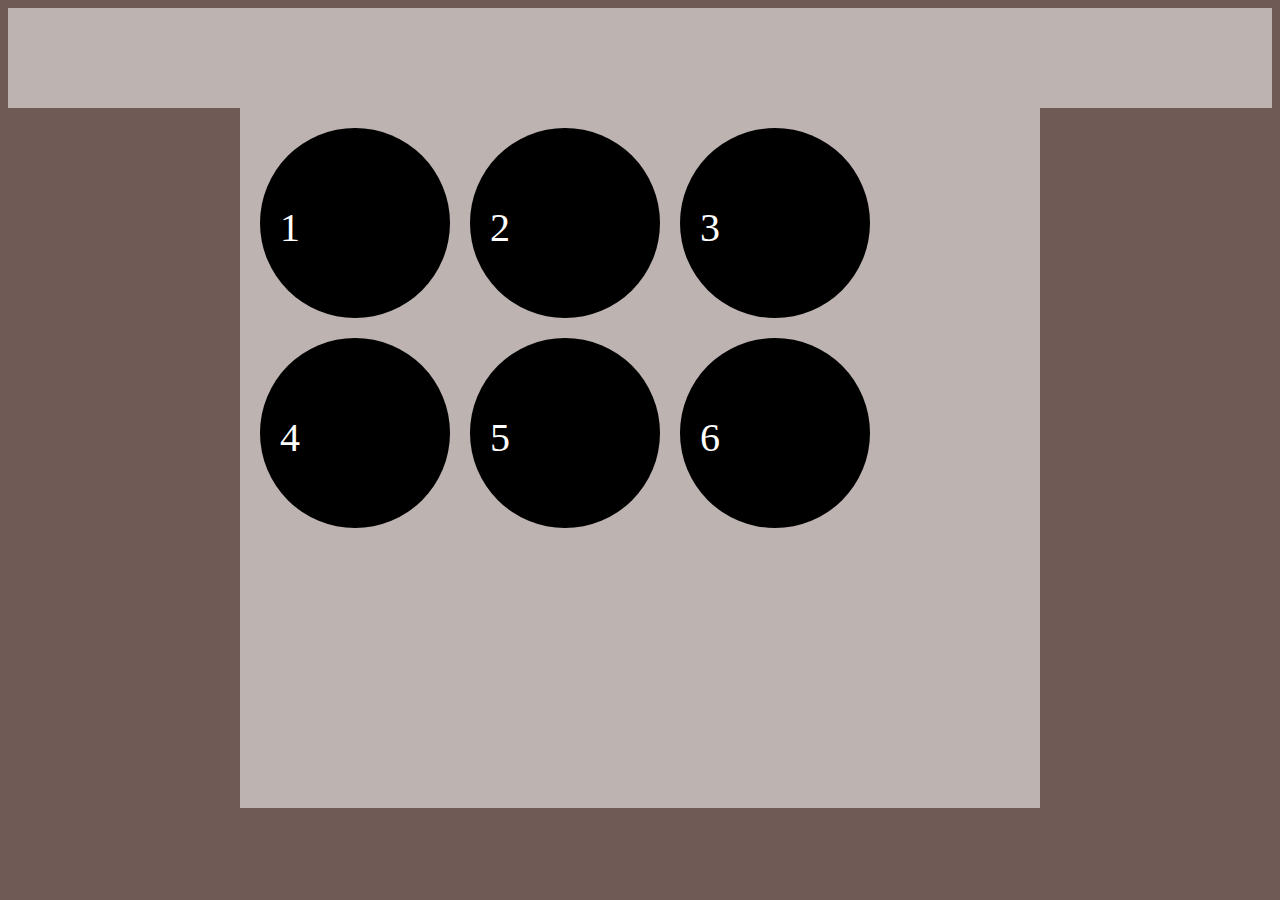
==== portfolio/index.html @ 849b3f5b "Add files via upload" ====
<!DOCTYPE html>
<html lang="en" dir="ltr">
  <head>
    <meta charset="utf-8">
    <title>Portfolio</title>
    <link rel="stylesheet" href="estilo.css">

  </head>
  <body>
    <div id="cabecera"></div>
    <div id="contenedor">
    <div class="boletes"><p>1</p></div>
    <div class="boletes"><p>2</p></div>
    <div class="boletes"><p>3</p></div>
    <div class="boletes"><p>4</p></div>
    <div class="boletes"><p>5</p></div>
    <div class="boletes"><p>6</p></div>

</div>

  </body>
</html>
---- portfolio/estilo.css ----
body{
  background-color: #6F5A56;
}

#cabecera{
  width: auto;
  height: 100px;
  background-color: #BDB3B1;
}

#contenedor{
  background-color: #BDB3B1;
  width: 800px;
  height: 700px;
  margin: 0 auto;
}


p{
  color: white;
  line-height: 120px;
  font-size: 40px;
  margin-left: 20px;

}

.boletes{
  border-radius: 50%;
  height: 190px;
  width: 190px;
  background-color: black;
  float: left;
  margin-top: 20px;
  margin-left: 20px;
}
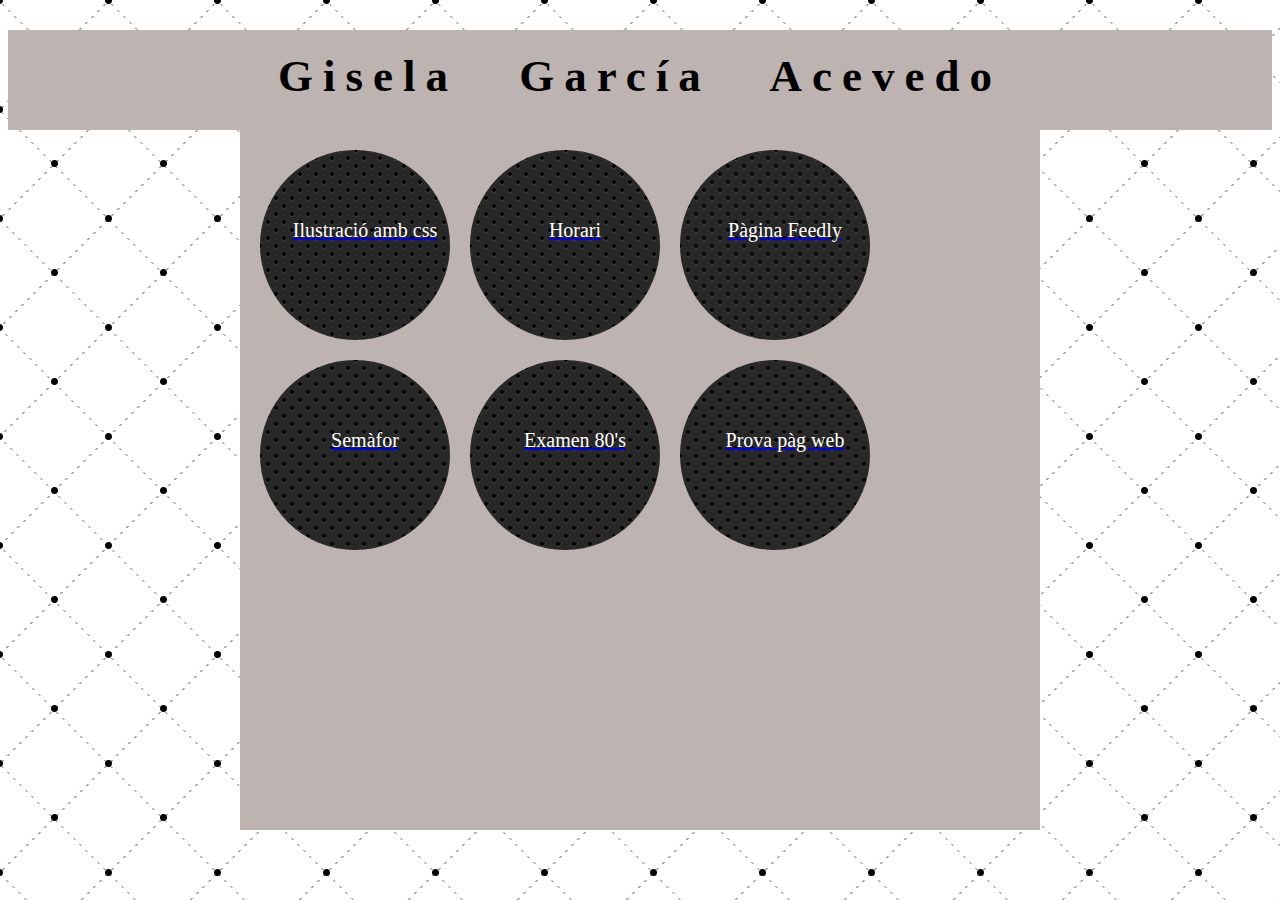
==== commit 91a0b9f8: "Add files via upload" ====
--- a/portfolio/index.html
+++ b/portfolio/index.html
@@ -7,16 +7,16 @@
 
   </head>
   <body>
-    <div id="cabecera"></div>
+    <div id="cabecera"><h1>Gisela García Acevedo</h1></div>
+
     <div id="contenedor">
-    <div class="boletes"><p>1</p></div>
-    <div class="boletes"><p>2</p></div>
-    <div class="boletes"><p>3</p></div>
-    <div class="boletes"><p>4</p></div>
-    <div class="boletes"><p>5</p></div>
-    <div class="boletes"><p>6</p></div>
-
-</div>
+    <div class="boletes"><a href="file:///Users/ag/Desktop/09-bobesponja_ggarcia/index.html" target="_blank"</a><p>Ilustració amb css</p></div>
+    <div class="boletes"><a href="file:///Users/ag/Desktop/02_garcia/index.html" target="_blank"</a><p>Horari</p></div>
+    <div class="boletes"><a href="file:///Users/ag/Desktop/06_ggarcia/index.html" target="_blank"</a><p>Pàgina Feedly</p></div>
+    <div class="boletes"><a href="file:///Users/ag/Desktop/16_ggarcia/index.html" target="_blank"</a><p>Semàfor</p></div>
+    <div class="boletes"><a href="file:///Users/ag/Desktop/exam/index.html" target="_blank"</a><p>Examen 80's</p></div>
+    <div class="boletes"><a href="file:///Users/ag/Desktop/web/web/index.html" target="_blank"</a><p>Prova pàg web</p></div>
+    </div>
 
   </body>
 </html>
--- a/portfolio/estilo.css
+++ b/portfolio/estilo.css
@@ -1,11 +1,28 @@
 body{
-  background-color: #6F5A56;
+  background:
+    radial-gradient(black 3px, transparent 4px),
+    radial-gradient(black 3px, transparent 4px),
+    linear-gradient(#fff 4px, transparent 0),
+    linear-gradient(45deg, transparent 74px, transparent 75px, #a4a4a4 75px, #a4a4a4 76px, transparent 77px, transparent 109px),
+    linear-gradient(-45deg, transparent 75px, transparent 76px, #a4a4a4 76px, #a4a4a4 77px, transparent 78px, transparent 109px),
+    #fff;
+    background-size: 109px 109px, 109px 109px,100% 6px, 109px 109px, 109px 109px;
+    background-position: 54px 55px, 0px 0px, 0px 0px, 0px 0px, 0px 0px;
 }
 
 #cabecera{
   width: auto;
   height: 100px;
   background-color: #BDB3B1;
+}
+
+h1{
+  text-align: center;
+  font-size: 45px;
+  font-family: Kulhu Regular;
+  word-spacing: 40px;
+  letter-spacing: 10px;
+  padding-top: 20px;
 }
 
 #contenedor{
@@ -19,16 +36,23 @@
 p{
   color: white;
   line-height: 120px;
-  font-size: 40px;
+  font-size: 20px;
   margin-left: 20px;
-
+  text-align: center;
+  font-family: Kulhu one;
 }
 
 .boletes{
   border-radius: 50%;
   height: 190px;
   width: 190px;
-  background-color: black;
+  background:
+radial-gradient(black 15%, transparent 16%) 0 0,
+radial-gradient(black 15%, transparent 16%) 8px 8px,
+radial-gradient(rgba(255,255,255,.1) 15%, transparent 20%) 0 1px,
+radial-gradient(rgba(255,255,255,.1) 15%, transparent 20%) 8px 9px;
+background-color:#282828;
+background-size:16px 16px;
   float: left;
   margin-top: 20px;
   margin-left: 20px;
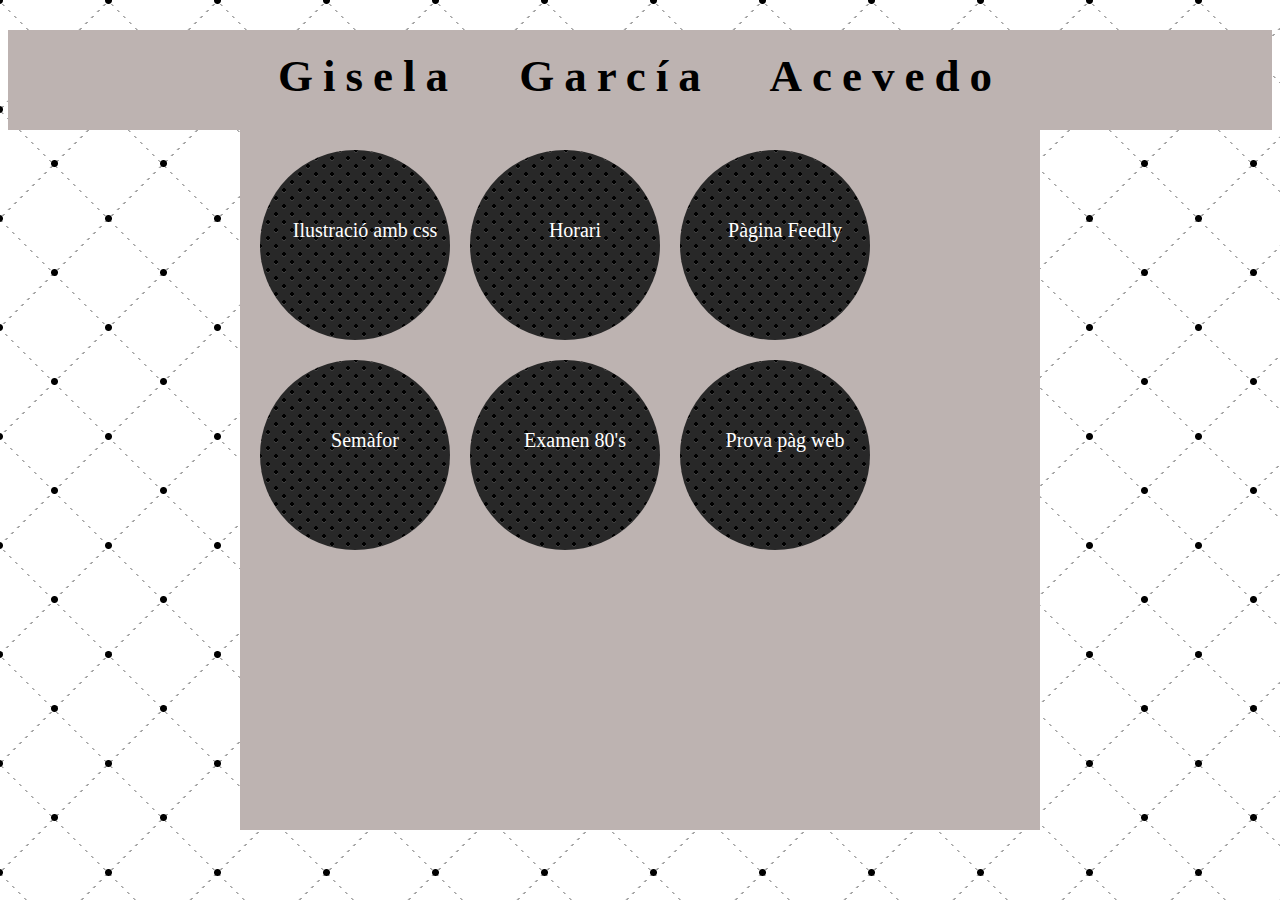
==== commit b2672ddc: "Update index.html" ====
--- a/portfolio/index.html
+++ b/portfolio/index.html
@@ -10,12 +10,12 @@
     <div id="cabecera"><h1>Gisela García Acevedo</h1></div>
 
     <div id="contenedor">
-    <div class="boletes"><a href="file:///Users/ag/Desktop/09-bobesponja_ggarcia/index.html" target="_blank"</a><p>Ilustració amb css</p></div>
-    <div class="boletes"><a href="file:///Users/ag/Desktop/02_garcia/index.html" target="_blank"</a><p>Horari</p></div>
-    <div class="boletes"><a href="file:///Users/ag/Desktop/06_ggarcia/index.html" target="_blank"</a><p>Pàgina Feedly</p></div>
-    <div class="boletes"><a href="file:///Users/ag/Desktop/16_ggarcia/index.html" target="_blank"</a><p>Semàfor</p></div>
-    <div class="boletes"><a href="file:///Users/ag/Desktop/exam/index.html" target="_blank"</a><p>Examen 80's</p></div>
-    <div class="boletes"><a href="file:///Users/ag/Desktop/web/web/index.html" target="_blank"</a><p>Prova pàg web</p></div>
+   <a href="file:///Users/ag/Desktop/09-bobesponja_ggarcia/index.html" target="_blank"</a> <div class="boletes"><p>Ilustració amb css</p></div>
+   <a href="file:///Users/ag/Desktop/02_garcia/index.html" target="_blank"</a> <div class="boletes"><p>Horari</p></div>
+   <a href="file:///Users/ag/Desktop/06_ggarcia/index.html" target="_blank"</a> <div class="boletes"><p>Pàgina Feedly</p></div>
+   <a href="file:///Users/ag/Desktop/16_ggarcia/index.html" target="_blank"</a> <div class="boletes"><p>Semàfor</p></div>
+   <a href="file:///Users/ag/Desktop/exam/index.html" target="_blank"</a> <div class="boletes"><p>Examen 80's</p></div>
+   <a href="file:///Users/ag/Desktop/web/web/index.html" target="_blank"</a> <div class="boletes"><p>Prova pàg web</p></div>
     </div>
 
   </body>
